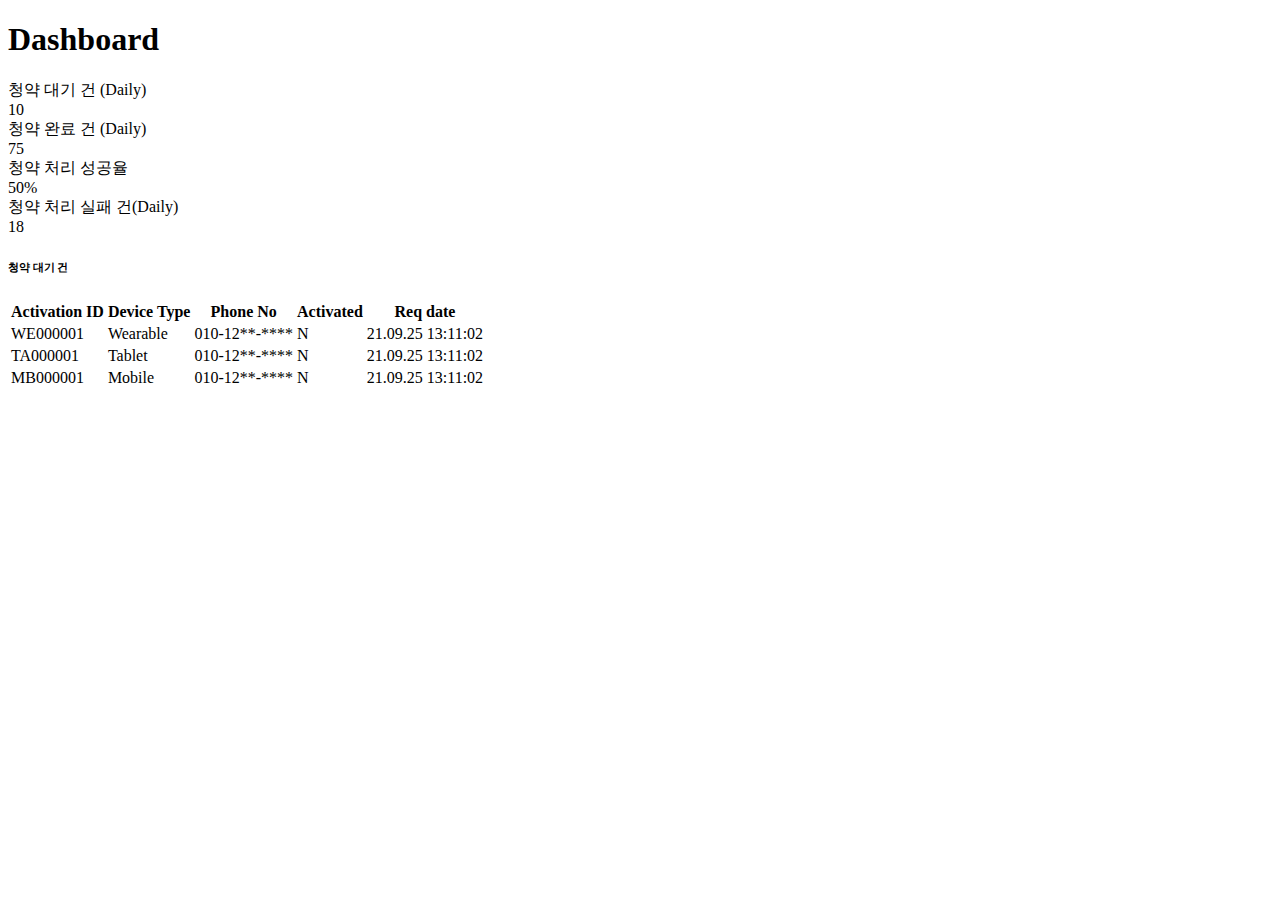
==== src/main/resources/templates/index.html @ 7b4e2ade "add junit test code(OpeningRepositoryTest), add html sources" ====
<!DOCTYPE html>
<html xmlns:th="http://www.thymeleaf.org"
      xmlns:layout="http://www.ultraq.net.nz/thymeleaf/layout"
      layout:decorate="~{layout}"
      xmlns:sec="http://www.thymeleaf.org/extras/spring-security">
<body>
<div layout:fragment="content">
    <div class="container-fluid">
        <div class="d-sm-flex align-items-center justify-content-between mb-4">
            <h1 class="h3 mb-0 text-gray-800">Dashboard</h1>

        </div>

        <!-- Content Row -->
        <div class="row" style="align-content: center">

            <!-- Earnings (Monthly) Card Example -->
            <div class="col-xl-3 col-md-6 mb-4">
                <div class="card border-left-primary shadow h-100 py-2">
                    <div class="card-body">
                        <div class="row no-gutters align-items-center">
                            <div class="col mr-2">
                                <div class="text-lg font-weight-bold text-primary text-uppercase mb-1">
                                    청약 대기 건 (Daily)</div>
                                <div class="h5 mb-0 font-weight-bold text-gray-800">10</div>
                            </div>
                            <div class="col-auto">
                                <i class="fas fa-calendar fa-2x text-gray-300"></i>
                            </div>
                        </div>
                    </div>
                </div>
            </div>

            <!-- Earnings (Monthly) Card Example -->
            <div class="col-xl-3 col-md-6 mb-4">
                <div class="card border-left-success shadow h-100 py-2">
                    <div class="card-body">
                        <div class="row no-gutters align-items-center">
                            <div class="col mr-2">
                                <div class="text-lg font-weight-bold text-success text-uppercase mb-1">
                                    청약 완료 건 (Daily)</div>
                                <div class="h5 mb-0 font-weight-bold text-gray-800">75</div>
                            </div>
                            <div class="col-auto">
                                <i class="fas fa-dollar-sign fa-2x text-gray-300"></i>
                            </div>
                        </div>
                    </div>
                </div>
            </div>

            <!-- Earnings (Monthly) Card Example -->
            <div class="col-xl-3 col-md-6 mb-4">
                <div class="card border-left-info shadow h-100 py-2">
                    <div class="card-body">
                        <div class="row no-gutters align-items-center">
                            <div class="col mr-2">
                                <div class="text-lg font-weight-bold text-info text-uppercase mb-1">청약 처리 성공율
                                </div>
                                <div class="row no-gutters align-items-center">
                                    <div class="col-auto">
                                        <div class="h5 mb-0 mr-3 font-weight-bold text-gray-800">50%</div>
                                    </div>
                                    <div class="col">
                                        <div class="progress progress-sm mr-2">
                                            <div class="progress-bar bg-info" role="progressbar"
                                                 style="width: 50%" aria-valuenow="50" aria-valuemin="0"
                                                 aria-valuemax="100"></div>
                                        </div>
                                    </div>
                                </div>
                            </div>
                            <div class="col-auto">
                                <i class="fas fa-clipboard-list fa-2x text-gray-300"></i>
                            </div>
                        </div>
                    </div>
                </div>
            </div>

            <!-- Pending Requests Card Example -->
            <div class="col-xl-3 col-md-6 mb-4">
                <div class="card border-left-warning shadow h-100 py-2">
                    <div class="card-body">
                        <div class="row no-gutters align-items-center">
                            <div class="col mr-2">
                                <div class="text-lg font-weight-bold text-warning text-uppercase mb-1">
                                    청약 처리 실패 건(Daily)</div>
                                <div class="h5 mb-0 font-weight-bold text-gray-800">18</div>
                            </div>
                            <div class="col-auto">
                                <i class="fas fa-comments fa-2x text-gray-300"></i>
                            </div>
                        </div>
                    </div>
                </div>
            </div>
        </div>

        <!-- Content Row -->
        <div class="card shadow mb-4">
            <div class="card-header py-3">
                <h6 class="m-0 font-weight-bold text-secondary">청약 대기 건</h6>
            </div>
            <div class="card-body">
                <div class="table-responsive">
                    <table class="table table-bordered" id="dataTable" >
                        <thead>
                        <tr>
                            <th>Activation ID</th>
                            <th>Device Type</th>
                            <th>Phone No</th>
                            <th>Activated</th>
                            <th>Req date</th>
                        </tr>
                        </thead>
                        <tbody>
                        <tr>
                            <td>WE000001</td>
                            <td>Wearable</td>
                            <td>010-12**-****</td>
                            <td>N</td>
                            <td>21.09.25 13:11:02</td>
                        </tr>
                        <tr>
                            <td>TA000001</td>
                            <td>Tablet</td>
                            <td>010-12**-****</td>
                            <td>N</td>
                            <td>21.09.25 13:11:02</td>
                        </tr>
                        <tr>
                            <td>MB000001</td>
                            <td>Mobile</td>
                            <td>010-12**-****</td>
                            <td>N</td>
                            <td>21.09.25 13:11:02</td>
                        </tr>
                        </tbody>
                    </table>
                </div>
            </div>
        </div>
    </div>
</div>
</div>

<th:block layout:fragment="script">
    <script>
        $(document).ready(function() {
            $('#dataTable').DataTable();
        });
    </script>
    <script th:src="@{/bootstrap/vendor/datatables/jquery.dataTables.min.js}"></script>
    <script th:src="@{/bootstrap/vendor/datatables/dataTables.bootstrap4.min.js}"></script>

</th:block>

</body>

</html>
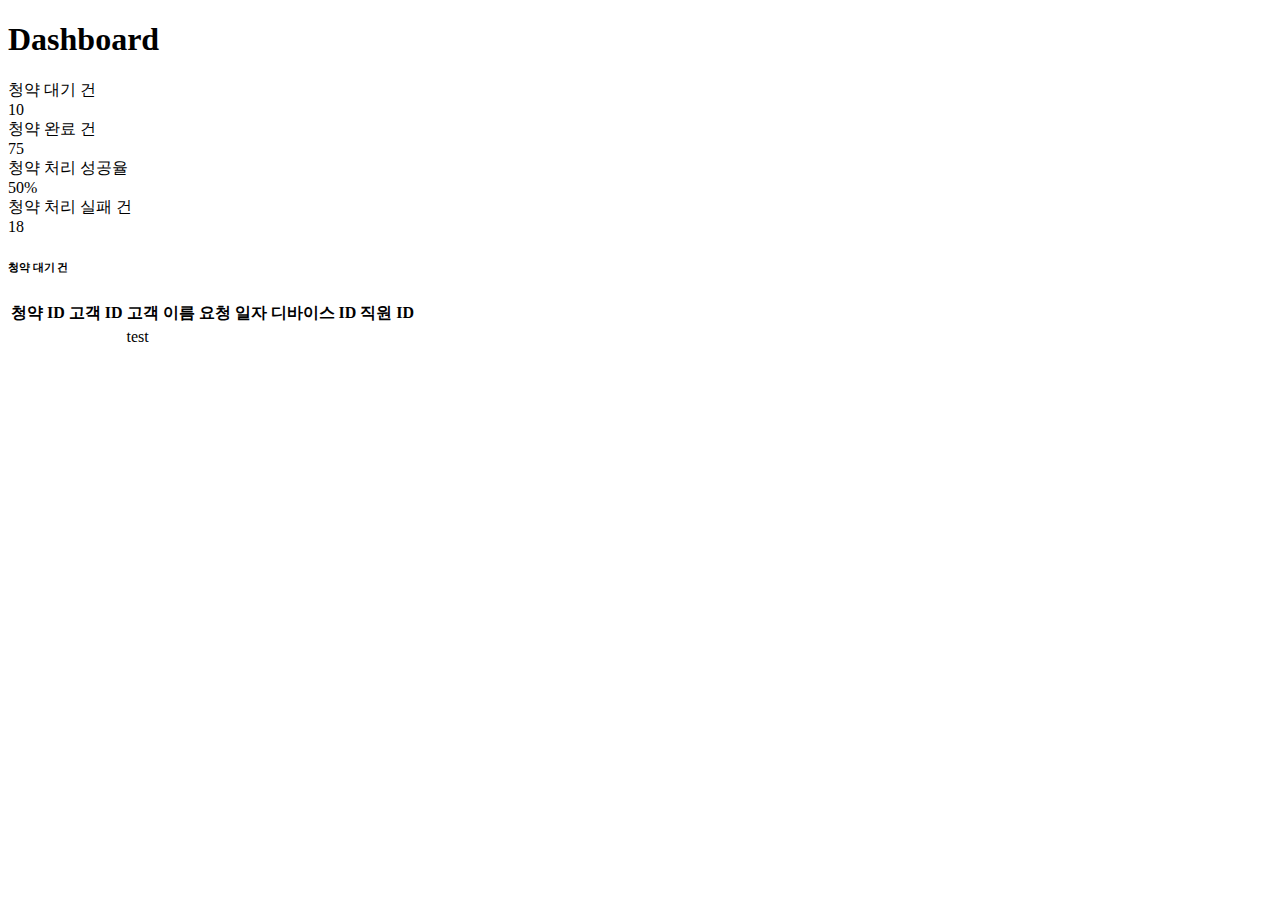
==== commit a3102037: "commit note - 2022.01.19" ====
--- a/src/main/resources/templates/index.html
+++ b/src/main/resources/templates/index.html
@@ -1,8 +1,7 @@
 <!DOCTYPE html>
 <html xmlns:th="http://www.thymeleaf.org"
       xmlns:layout="http://www.ultraq.net.nz/thymeleaf/layout"
-      layout:decorate="~{layout}"
-      xmlns:sec="http://www.thymeleaf.org/extras/spring-security">
+      layout:decorate="~{layout}" xmlns:sec="http://www.thymeleaf.org/extras/spring-security">
 <body>
 <div layout:fragment="content">
     <div class="container-fluid">
@@ -21,7 +20,7 @@
                         <div class="row no-gutters align-items-center">
                             <div class="col mr-2">
                                 <div class="text-lg font-weight-bold text-primary text-uppercase mb-1">
-                                    청약 대기 건 (Daily)</div>
+                                    청약 대기 건</div>
                                 <div class="h5 mb-0 font-weight-bold text-gray-800">10</div>
                             </div>
                             <div class="col-auto">
@@ -39,7 +38,7 @@
                         <div class="row no-gutters align-items-center">
                             <div class="col mr-2">
                                 <div class="text-lg font-weight-bold text-success text-uppercase mb-1">
-                                    청약 완료 건 (Daily)</div>
+                                    청약 완료 건 </div>
                                 <div class="h5 mb-0 font-weight-bold text-gray-800">75</div>
                             </div>
                             <div class="col-auto">
@@ -65,7 +64,7 @@
                                     <div class="col">
                                         <div class="progress progress-sm mr-2">
                                             <div class="progress-bar bg-info" role="progressbar"
-                                                 style="width: 50%" aria-valuenow="50" aria-valuemin="0"
+                                                 style="width: 50%" aria-valuenow="100" aria-valuemin="0"
                                                  aria-valuemax="100"></div>
                                         </div>
                                     </div>
@@ -86,7 +85,7 @@
                         <div class="row no-gutters align-items-center">
                             <div class="col mr-2">
                                 <div class="text-lg font-weight-bold text-warning text-uppercase mb-1">
-                                    청약 처리 실패 건(Daily)</div>
+                                    청약 처리 실패 건</div>
                                 <div class="h5 mb-0 font-weight-bold text-gray-800">18</div>
                             </div>
                             <div class="col-auto">
@@ -108,35 +107,25 @@
                     <table class="table table-bordered" id="dataTable" >
                         <thead>
                         <tr>
-                            <th>Activation ID</th>
-                            <th>Device Type</th>
-                            <th>Phone No</th>
-                            <th>Activated</th>
-                            <th>Req date</th>
+                            <th>청약 ID</th>
+                            <th>고객 ID</th>
+                            <th>고객 이름</th>
+                            <th>요청 일자</th>
+                            <th>디바이스 ID</th>
+                            <th>직원 ID</th>
                         </tr>
                         </thead>
                         <tbody>
-                        <tr>
-                            <td>WE000001</td>
-                            <td>Wearable</td>
-                            <td>010-12**-****</td>
-                            <td>N</td>
-                            <td>21.09.25 13:11:02</td>
+                        <tr data-toggle="modal" data-target="#updateModal" th:each="list: ${openingList}">
+                            <!-- <th><input type="checkbox"></th>-->
+                            <td th:text="${list.getOpeningId()}"></td>
+                            <td th:text="${list.getCustomerId()}"></td>
+                            <td > test </td>
+                            <td th:text="${list.getRequestDt()}"></td>
+                            <td th:text="${list.getDeviceId()}"></td>
+                            <td th:text="${list.getStaffId()}"></td>
                         </tr>
-                        <tr>
-                            <td>TA000001</td>
-                            <td>Tablet</td>
-                            <td>010-12**-****</td>
-                            <td>N</td>
-                            <td>21.09.25 13:11:02</td>
-                        </tr>
-                        <tr>
-                            <td>MB000001</td>
-                            <td>Mobile</td>
-                            <td>010-12**-****</td>
-                            <td>N</td>
-                            <td>21.09.25 13:11:02</td>
-                        </tr>
+
                         </tbody>
                     </table>
                 </div>
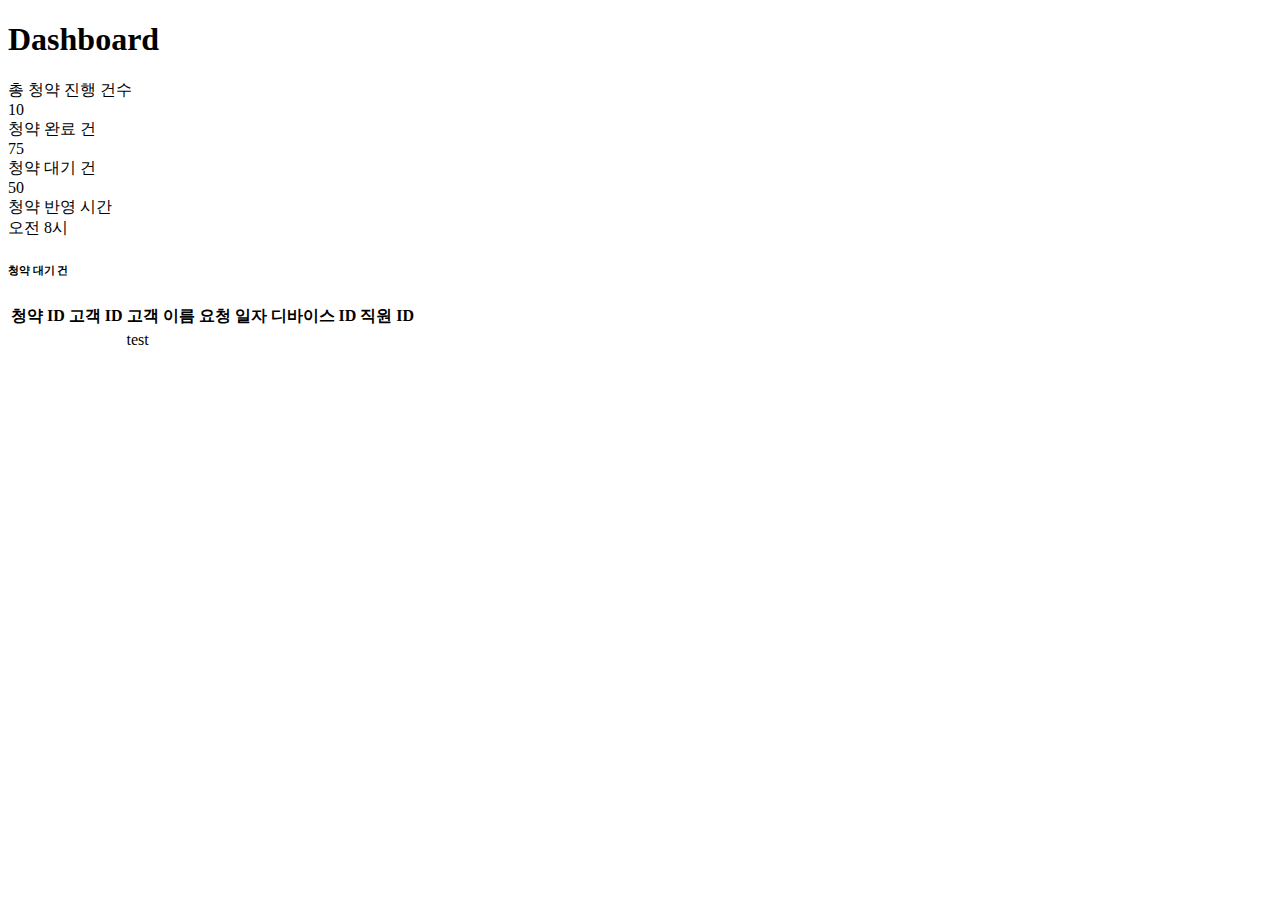
==== commit 7f0ff16b: "commit note - 2022.01.19" ====
--- a/src/main/resources/templates/index.html
+++ b/src/main/resources/templates/index.html
@@ -20,8 +20,8 @@
                         <div class="row no-gutters align-items-center">
                             <div class="col mr-2">
                                 <div class="text-lg font-weight-bold text-primary text-uppercase mb-1">
-                                    청약 대기 건</div>
-                                <div class="h5 mb-0 font-weight-bold text-gray-800">10</div>
+                                    총 청약 진행 건수</div>
+                                <div class="h5 mb-0 font-weight-bold text-gray-800" th:text="${totalCnt}">10</div>
                             </div>
                             <div class="col-auto">
                                 <i class="fas fa-calendar fa-2x text-gray-300"></i>
@@ -39,7 +39,7 @@
                             <div class="col mr-2">
                                 <div class="text-lg font-weight-bold text-success text-uppercase mb-1">
                                     청약 완료 건 </div>
-                                <div class="h5 mb-0 font-weight-bold text-gray-800">75</div>
+                                <div class="h5 mb-0 font-weight-bold text-gray-800" th:text="${completedCnt}">75</div>
                             </div>
                             <div class="col-auto">
                                 <i class="fas fa-dollar-sign fa-2x text-gray-300"></i>
@@ -55,19 +55,19 @@
                     <div class="card-body">
                         <div class="row no-gutters align-items-center">
                             <div class="col mr-2">
-                                <div class="text-lg font-weight-bold text-info text-uppercase mb-1">청약 처리 성공율
+                                <div class="text-lg font-weight-bold text-info text-uppercase mb-1">청약 대기 건
                                 </div>
                                 <div class="row no-gutters align-items-center">
                                     <div class="col-auto">
-                                        <div class="h5 mb-0 mr-3 font-weight-bold text-gray-800">50%</div>
+                                        <div class="h5 mb-0 mr-3 font-weight-bold text-gray-800" th:text="${waitingCnt}">50</div>
                                     </div>
-                                    <div class="col">
-                                        <div class="progress progress-sm mr-2">
-                                            <div class="progress-bar bg-info" role="progressbar"
-                                                 style="width: 50%" aria-valuenow="100" aria-valuemin="0"
-                                                 aria-valuemax="100"></div>
-                                        </div>
-                                    </div>
+<!--                                    <div class="col">-->
+<!--                                        <div class="progress progress-sm mr-2">-->
+<!--                                            <div class="progress-bar bg-info" role="progressbar"-->
+<!--                                                 style="width: 50%" aria-valuenow="100" aria-valuemin="0"-->
+<!--                                                 aria-valuemax="100"></div>-->
+<!--                                        </div>-->
+<!--                                    </div>-->
                                 </div>
                             </div>
                             <div class="col-auto">
@@ -85,8 +85,8 @@
                         <div class="row no-gutters align-items-center">
                             <div class="col mr-2">
                                 <div class="text-lg font-weight-bold text-warning text-uppercase mb-1">
-                                    청약 처리 실패 건</div>
-                                <div class="h5 mb-0 font-weight-bold text-gray-800">18</div>
+                                    청약 반영 시간</div>
+                                <div class="h5 mb-0 font-weight-bold text-gray-800">오전 8시</div>
                             </div>
                             <div class="col-auto">
                                 <i class="fas fa-comments fa-2x text-gray-300"></i>
